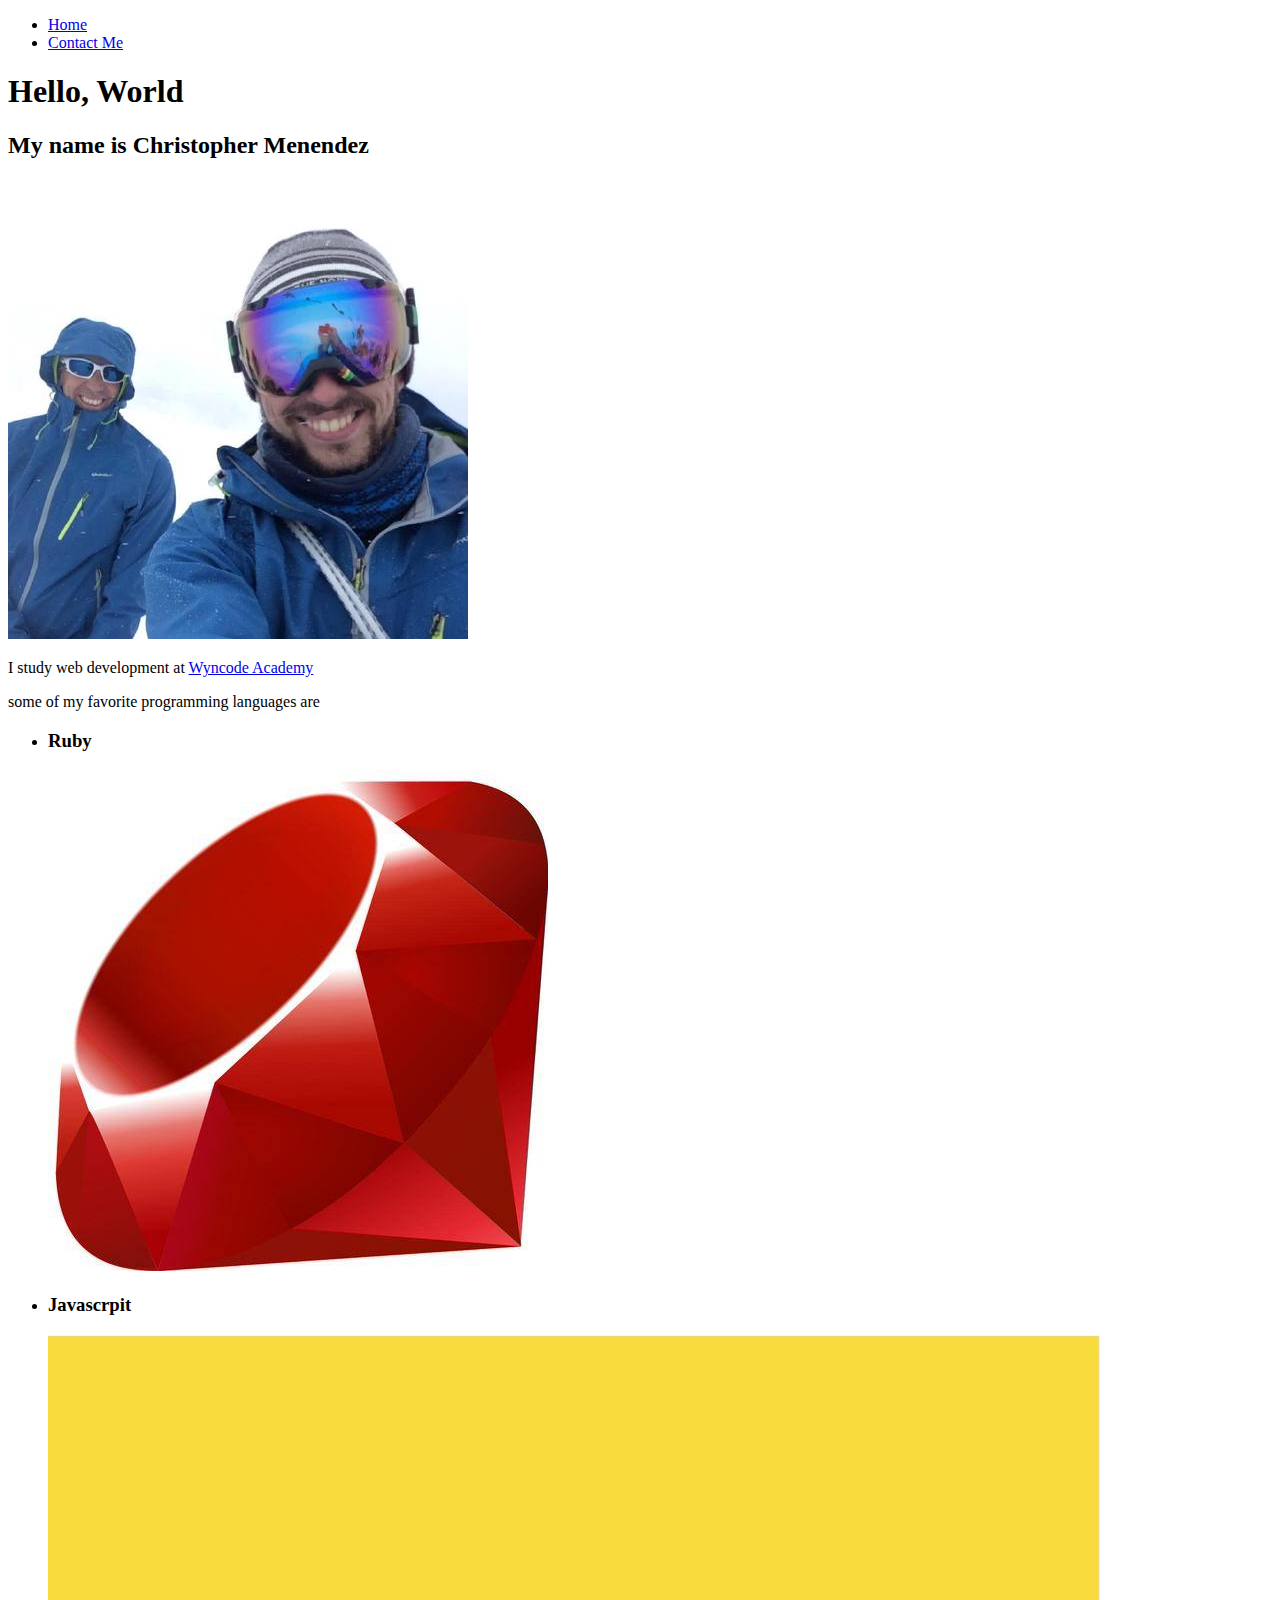
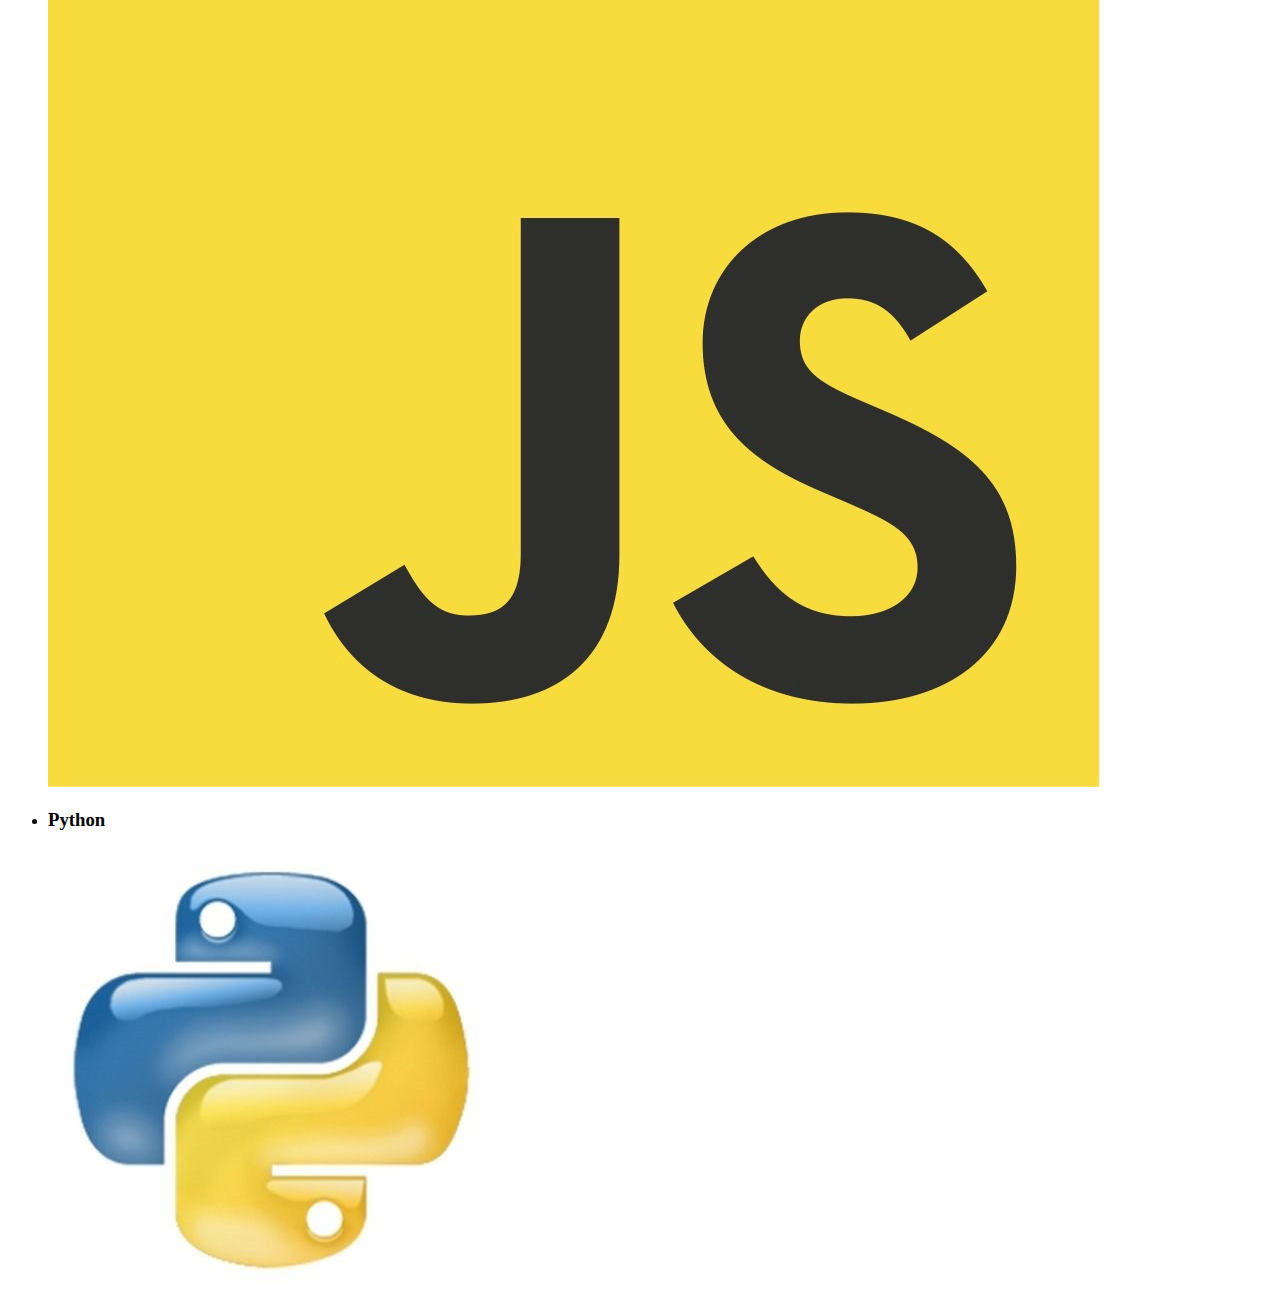
==== index.html @ 3ce41c16 "html and images" ====
<!DOCTYPE html>
<html lang="en">
<head>
    <meta charset="UTF-8">
    <meta name="viewport" content="width=device-width, initial-scale=1.0">
    <meta http-equiv="X-UA-Compatible" content="ie=edge">
    <title>Document</title>
</head>
<body>
        <nav>
                <ul>
                    <li>
                        <a href="index.html">Home</a>
                    </li>
                    <li>
                        <a href="Contacts.html">Contact Me</a>
                    </li>
                </ul>
            </nav>
    <h1>Hello, World</h1>
    <h2>My name is Christopher Menendez</h2>
    <img
        src="Me.jpeg" alt="Christopher Menendez"/>
<p>
I study web development at 
<a href="https://wyncode.co" target="_blank">Wyncode Academy</a>
</p>
<div>
</p>some of my favorite programming languages are</div>
<ul>
    <li>
        <h3>Ruby</h3>
            <img src="ruby.jpg" alt="Ruby">
    </li>
    <li>
        <h3>Javascrpit</h3>
            <img src="js.jpg" alt="Js">
    </li>
    <li>
        <h3>Python</h3>
            <img src="python.jpg" alt="Python">
    </li>
</ul>
</dic>
</body>
</html>
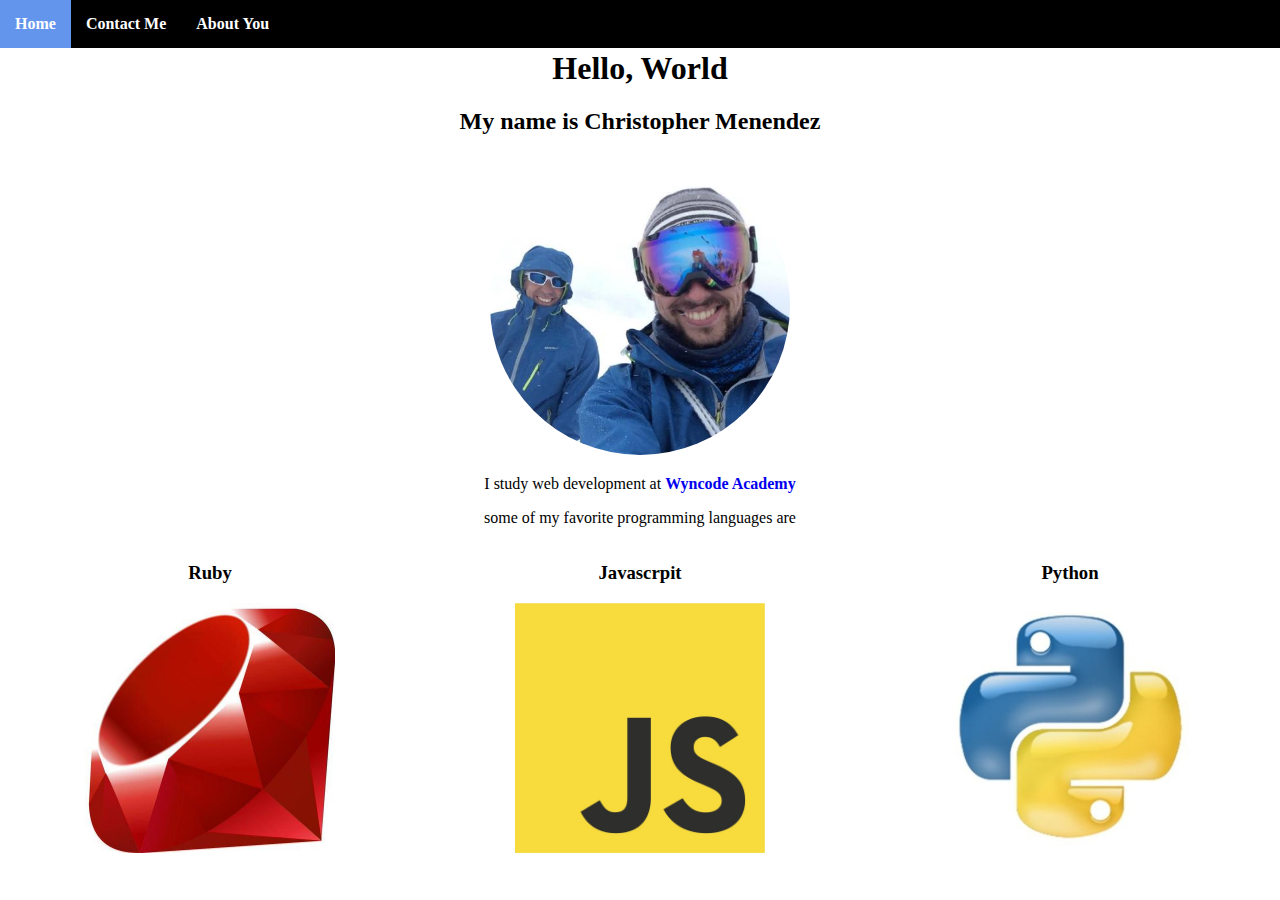
==== commit cd5ec7c8: "MenendezC" ====
--- a/index.html
+++ b/index.html
@@ -5,42 +5,49 @@
     <meta name="viewport" content="width=device-width, initial-scale=1.0">
     <meta http-equiv="X-UA-Compatible" content="ie=edge">
     <title>Document</title>
+    <link rel="stylesheet" href="NavBar.css">
+    <link rel="stylesheet" href="global.css">
+    <link rel="stylesheet" href="index.css">
 </head>
 <body>
         <nav>
                 <ul>
                     <li>
-                        <a href="index.html">Home</a>
+                        <a href="index.html" class="current_page">Home</a>
                     </li>
                     <li>
                         <a href="Contacts.html">Contact Me</a>
+                    </li>
+                    <li>
+                        <a href="AboutYou.html">About You</a>
                     </li>
                 </ul>
             </nav>
     <h1>Hello, World</h1>
     <h2>My name is Christopher Menendez</h2>
     <img
-        src="Me.jpeg" alt="Christopher Menendez"/>
-<p>
-I study web development at 
-<a href="https://wyncode.co" target="_blank">Wyncode Academy</a>
-</p>
-<div>
-</p>some of my favorite programming languages are</div>
-<ul>
-    <li>
-        <h3>Ruby</h3>
-            <img src="ruby.jpg" alt="Ruby">
-    </li>
-    <li>
-        <h3>Javascrpit</h3>
-            <img src="js.jpg" alt="Js">
-    </li>
-    <li>
-        <h3>Python</h3>
-            <img src="python.jpg" alt="Python">
-    </li>
-</ul>
-</dic>
-</body>
+        src="Me.jpeg" id="profile-pic" alt="Christopher Menendez"/>
+    <p>
+        I study web development at 
+        <a href="https://wyncode.co" target="_blank">Wyncode Academy</a>
+    </p>
+    <div>
+        <p>some of my favorite programming languages are</p>
+    </div>
+        <ul id="language-list">
+            <li>
+                <h3>Ruby</h3>
+                <img src="ruby.jpg" alt="Ruby">
+            </li>
+            <li>
+                <h3>Javascrpit</h3>
+                <img src="js.jpg" alt="Js">
+            </li>
+            <li>
+                <h3>Python</h3>
+                <img src="python.jpg" alt="Python">
+            </li>
+        </ul>
+    </div>
+    </body>
 </html>--- a/NavBar.css
+++ b/NavBar.css
@@ -0,0 +1,28 @@
+nav {
+    background-color: black;
+    position: fixed;
+    left: 0;
+    top: 0;
+    right: 0;
+    z-index: 3;
+     }
+
+nav ul {
+    margin: 0;
+    padding: 0;
+    display: flex;
+    }
+
+nav ul li a { 
+    color: white;
+    padding: 15px;
+    display: block;
+    }
+
+nav ul li a:hover { 
+    background-color: gray;
+    }
+
+    nav ul li a.current_page {
+        background: cornflowerblue;
+    }--- a/global.css
+++ b/global.css
@@ -0,0 +1,17 @@
+body {
+    margin: 0%;
+}
+a {
+    text-decoration: none;
+    font-weight: bolder;
+    }
+
+li {list-style-type: none }
+
+body {
+    margin-top: 50px;
+}
+
+* {
+    box-sizing: border-box;
+}--- a/index.css
+++ b/index.css
@@ -0,0 +1,30 @@
+body { 
+    text-align: center;
+}
+    
+#profile-pic {
+    border-radius: 100%;
+    width: 300px;
+    height: 300px;
+    object-fit: cover;
+}
+
+#profile-pic:hover{
+    transform: scale(1.1)
+}
+
+#language-list {
+    display: grid;
+    grid-template-columns: repeat(auto-fit, minmax(250px, 1fr));
+    grid-gap: 10px;
+    padding: 0;
+}
+
+#language-list li {
+    width: 250px;
+    margin: 0 auto;
+}
+
+#language-list li img {
+    width: 100%;
+}